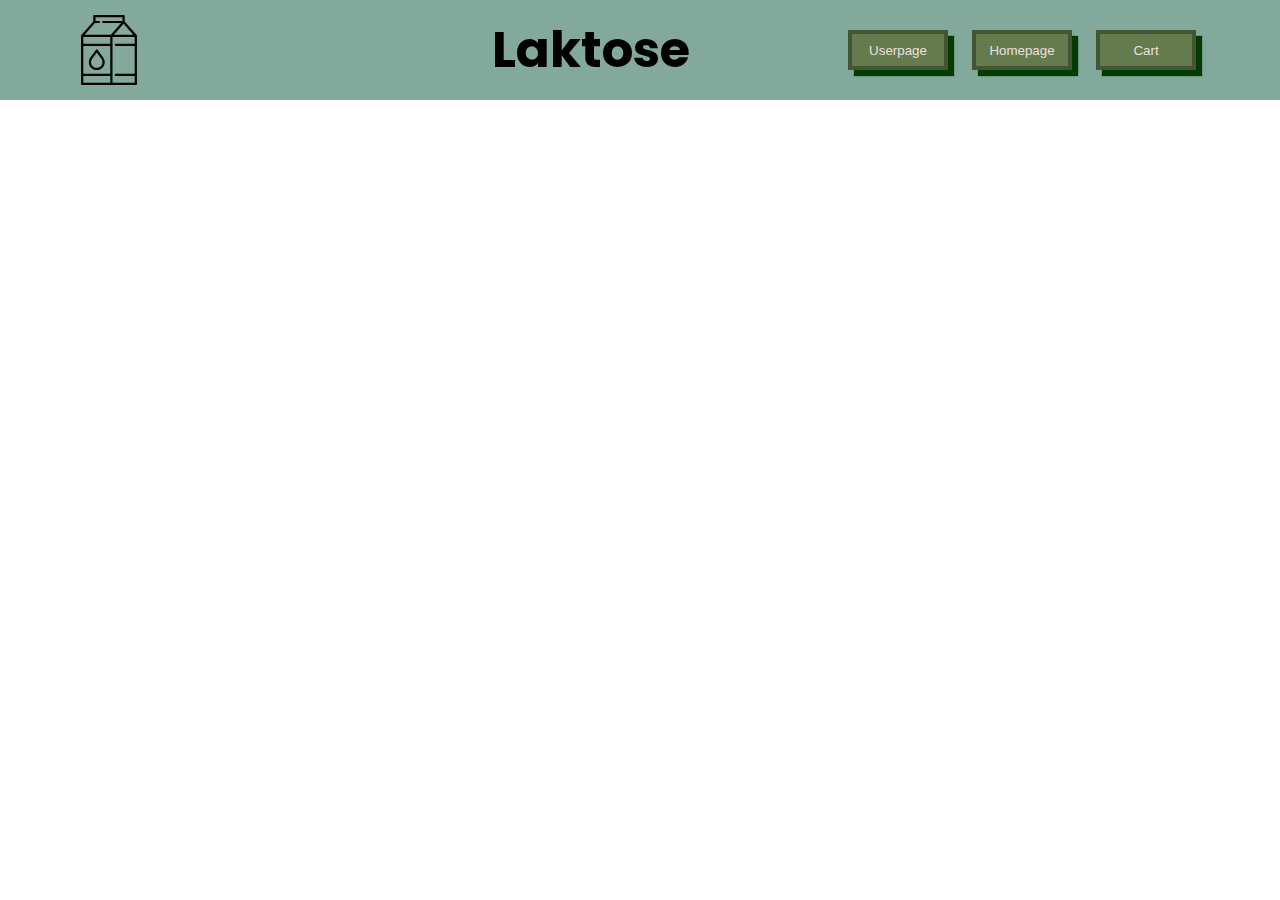
==== pages/Shop.html @ 12277fe9 "setup and showoff" ====
<!DOCTYPE html>
<html lang="en">
<head>
    <meta charset="UTF-8">
    <meta name="viewport" content="width=device-width, initial-scale=1.0">
    <link rel="preconnect" href="https://fonts.gstatic.com" crossorigin>
<link href="https://fonts.googleapis.com/css2?family=Poppins:wght@500&display=swap" rel="stylesheet">
    <title>Butikk</title>
    <link rel="stylesheet" href="../css/main.css">
    <link rel="stylesheet" href="../css/shop.css">
</head>
<body>
    <header>
        <nav>
            <img src="../images/icons/milk-svgrepo-com.svg" alt="" class="milkSvg">
            <h1 class="headingTop">Laktose</h1>
            <div>
                <a href="./userpage.html">
                    <button class="navBtn">Userpage</button>
                </a>
                <a href="../index.html">
                    <button class="navBtn">Homepage</button>
                </a>
                <a href="./cart.html">
                    <button class="navBtn">Cart</button>
                </a>
            </div>
        </nav>
    </header>
    <main></main>
    <footer></footer>
</body>
</html>
---- css/main.css ----
* {
    margin: 0;
    padding: 0;
    box-sizing: border-box;
}

body {
    display: flex;
    flex-direction: column;
}
nav {
    height: 100px;
    position: sticky;
    top: 0;
    background-color: rgb(131, 169, 156);
    display: flex;
    flex-direction: row;
    justify-content: space-around;
    align-items: center;
}
a {
    text-decoration: none;
}

/*CLASSES*/
.navBtn {
   box-shadow: 6px 6px 1px rgb(4, 61, 4);
    border: 4px rgb(68, 85, 51) solid;
    background-color: rgb(100, 123, 77);
    height: 40px;
    width: 100px;
    color: rgb(234, 224, 224);
    cursor: pointer;
    margin: 20px 10px;
}
.navBtn:active {
    box-shadow: 3px 3px 1px rgb(4, 61, 4);
}
.milkSvg {
    width: 70px;
}
.headingTop {
    margin-left: 200px;
    font-size: 50px;
    font-family: 'Poppins', sans-serif;
}
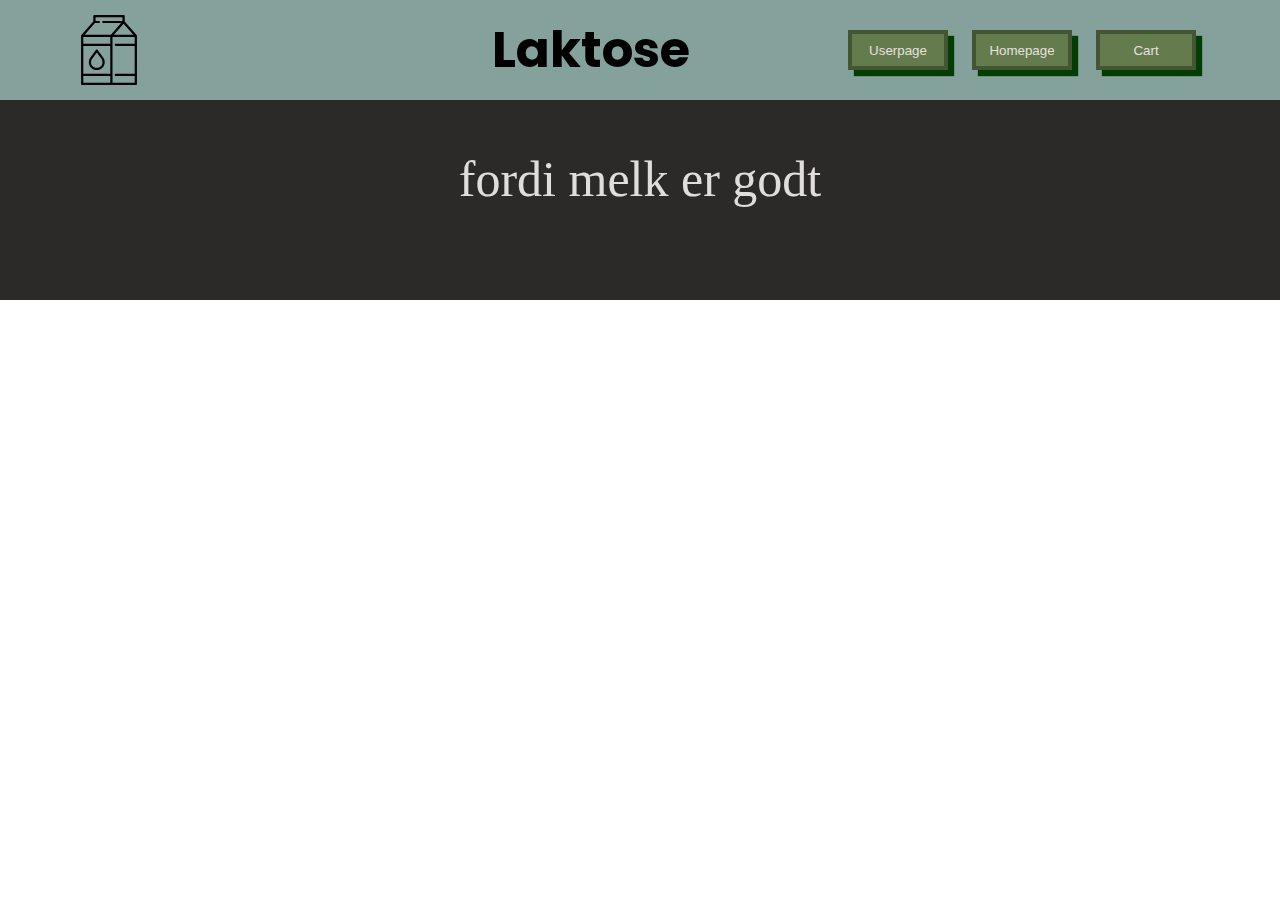
==== commit 46ec1ec6: "klasse to" ====
--- a/pages/Shop.html
+++ b/pages/Shop.html
@@ -27,7 +27,14 @@
             </div>
         </nav>
     </header>
-    <main></main>
-    <footer></footer>
+
+    <main>
+
+
+    </main>
+
+    <footer>
+        <p class="footer-text">fordi melk er godt</p>
+    </footer>
 </body>
 </html>--- a/css/main.css
+++ b/css/main.css
@@ -6,23 +6,41 @@
 
 body {
     display: flex;
-    flex-direction: column;
+    flex-direction: column;  
+    background-image: url("https://i.imgflip.com/79xfh8.jpg");
+
 }
 nav {
     height: 100px;
     position: sticky;
     top: 0;
-    background-color: rgb(131, 169, 156);
+    background-color: rgb(132, 161, 156);
     display: flex;
     flex-direction: row;
     justify-content: space-around;
     align-items: center;
 }
+
+header {
+    
+}
+
 a {
     text-decoration: none;
 }
+footer {
+    background-color: rgb(44, 41, 41);
+    width: 100%;
+    min-height: 200px;
+    text-align: center;
+    padding: 50px;
+}
 
 /*CLASSES*/
+.footer-text {
+    color: rgb(224, 221, 221);
+    font-size: 50px;
+}
 .navBtn {
    box-shadow: 6px 6px 1px rgb(4, 61, 4);
     border: 4px rgb(68, 85, 51) solid;
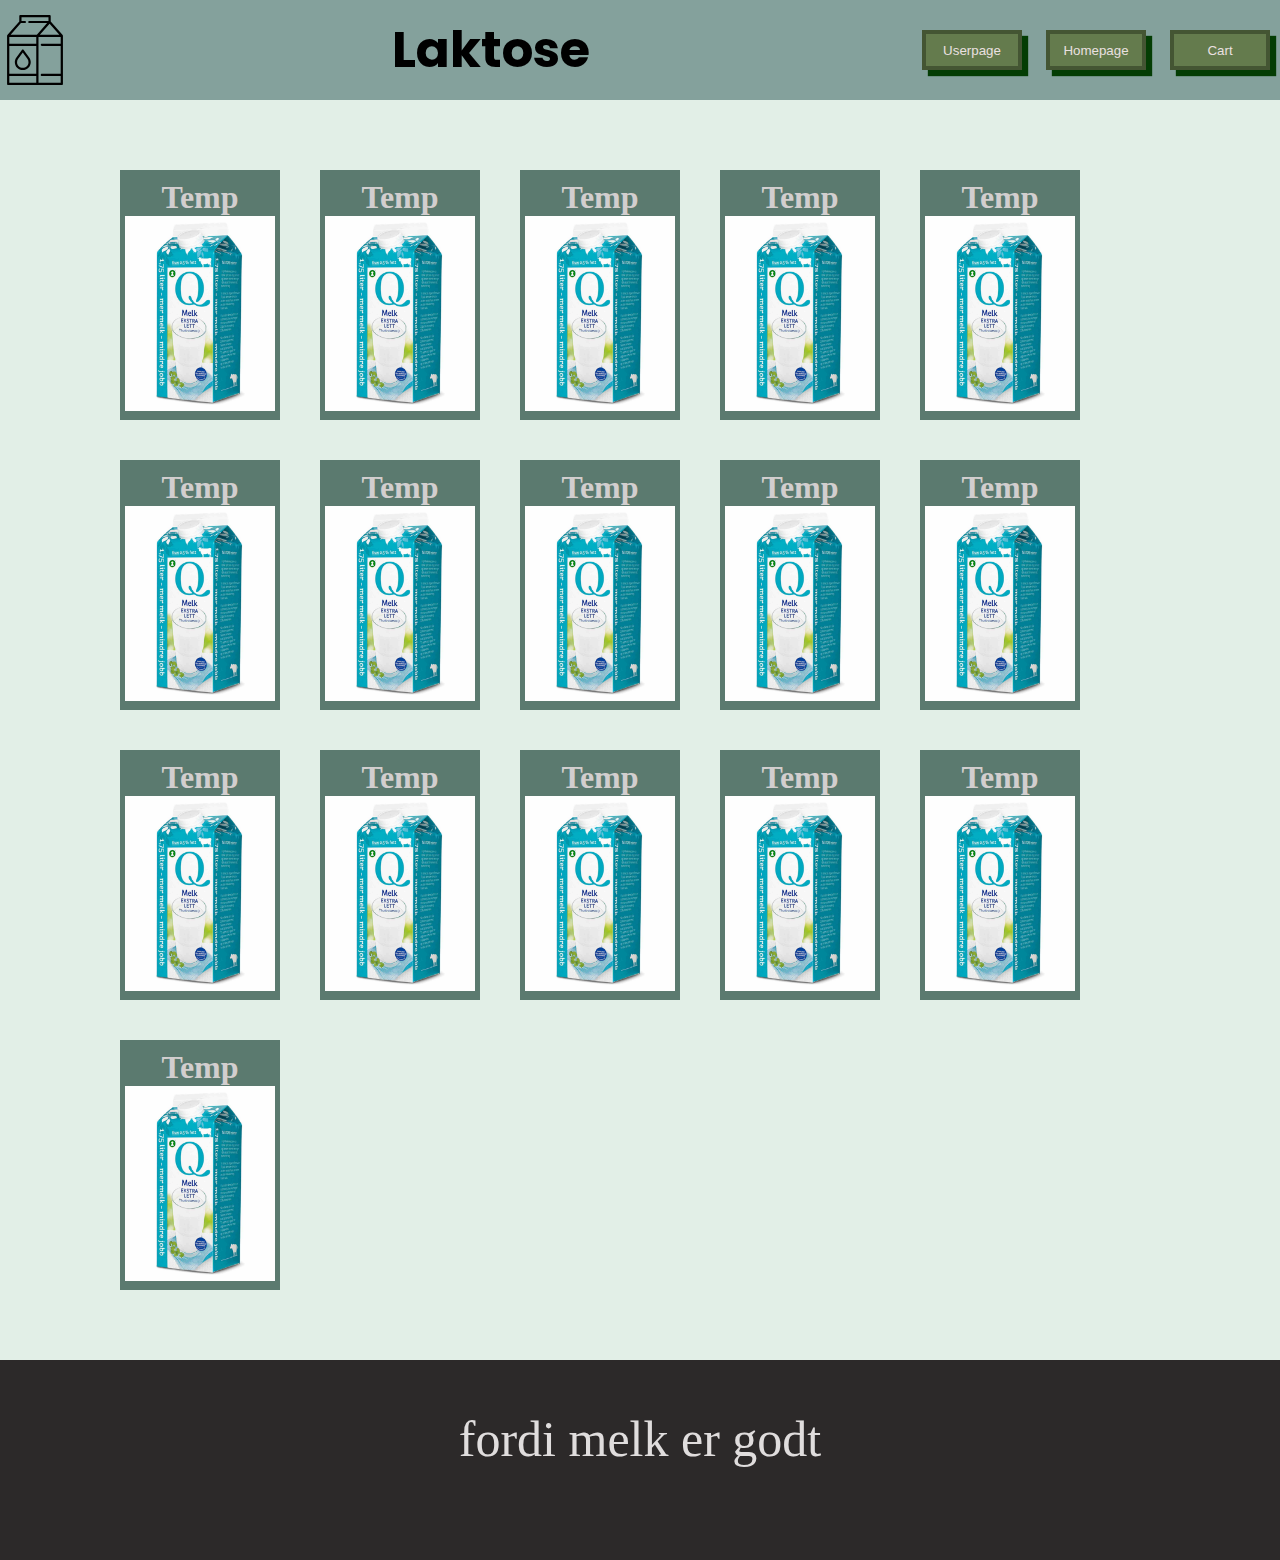
==== commit 0e78f6c8: "class two" ====
--- a/pages/Shop.html
+++ b/pages/Shop.html
@@ -29,7 +29,86 @@
     </header>
 
     <main>
+        <section class="shop-section">
 
+            <div class="container-top">
+                <h1 class="top-text-contained">Temp</h1>
+                <img src="../images/qmelk.jpg" alt="bilde av q-melk" class="picture-top-contained">
+            </div>
+
+            <div class="container-top">
+                <h1 class="top-text-contained">Temp</h1>
+                <img src="../images/qmelk.jpg" alt="bilde av q-melk" class="picture-top-contained">
+            </div>
+
+            <div class="container-top">
+                <h1 class="top-text-contained">Temp</h1>
+                <img src="../images/qmelk.jpg" alt="bilde av q-melk" class="picture-top-contained">
+            </div>
+
+            <div class="container-top">
+                <h1 class="top-text-contained">Temp</h1>
+                <img src="../images/qmelk.jpg" alt="bilde av q-melk" class="picture-top-contained">
+            </div>
+
+            <div class="container-top">
+                <h1 class="top-text-contained">Temp</h1>
+                <img src="../images/qmelk.jpg" alt="bilde av q-melk" class="picture-top-contained">
+            </div>
+
+            <div class="container-top">
+                <h1 class="top-text-contained">Temp</h1>
+                <img src="../images/qmelk.jpg" alt="bilde av q-melk" class="picture-top-contained">
+            </div>
+
+            <div class="container-top">
+                <h1 class="top-text-contained">Temp</h1>
+                <img src="../images/qmelk.jpg" alt="bilde av q-melk" class="picture-top-contained">
+            </div>
+
+            <div class="container-top">
+                <h1 class="top-text-contained">Temp</h1>
+                <img src="../images/qmelk.jpg" alt="bilde av q-melk" class="picture-top-contained">
+            </div>
+
+            <div class="container-top">
+                <h1 class="top-text-contained">Temp</h1>
+                <img src="../images/qmelk.jpg" alt="bilde av q-melk" class="picture-top-contained">
+            </div>
+            <div class="container-top">
+                <h1 class="top-text-contained">Temp</h1>
+                <img src="../images/qmelk.jpg" alt="bilde av q-melk" class="picture-top-contained">
+            </div>
+            <div class="container-top">
+                <h1 class="top-text-contained">Temp</h1>
+                <img src="../images/qmelk.jpg" alt="bilde av q-melk" class="picture-top-contained">
+            </div>
+            <div class="container-top">
+                <h1 class="top-text-contained">Temp</h1>
+                <img src="../images/qmelk.jpg" alt="bilde av q-melk" class="picture-top-contained">
+            </div>
+            <div class="container-top">
+                <h1 class="top-text-contained">Temp</h1>
+                <img src="../images/qmelk.jpg" alt="bilde av q-melk" class="picture-top-contained">
+            </div>
+            <div class="container-top">
+                <h1 class="top-text-contained">Temp</h1>
+                <img src="../images/qmelk.jpg" alt="bilde av q-melk" class="picture-top-contained">
+            </div>
+            <div class="container-top">
+                <h1 class="top-text-contained">Temp</h1>
+                <img src="../images/qmelk.jpg" alt="bilde av q-melk" class="picture-top-contained">
+            </div>
+            <div class="container-top">
+                <h1 class="top-text-contained">Temp</h1>
+                <img src="../images/qmelk.jpg" alt="bilde av q-melk" class="picture-top-contained">
+            </div>
+            
+        </section >
+
+        
+
+       
 
     </main>
 
--- a/css/main.css
+++ b/css/main.css
@@ -6,20 +6,10 @@
 
 body {
     display: flex;
-    flex-direction: column;  
-    background-image: url("https://i.imgflip.com/79xfh8.jpg");
+    flex-direction: column; 
+    background-color: rgb(226, 239, 231); 
+}
 
-}
-nav {
-    height: 100px;
-    position: sticky;
-    top: 0;
-    background-color: rgb(132, 161, 156);
-    display: flex;
-    flex-direction: row;
-    justify-content: space-around;
-    align-items: center;
-}
 
 header {
     
@@ -41,24 +31,69 @@
     color: rgb(224, 221, 221);
     font-size: 50px;
 }
-.navBtn {
-   box-shadow: 6px 6px 1px rgb(4, 61, 4);
-    border: 4px rgb(68, 85, 51) solid;
+@media screen and (min-width: 800px) {
+    .navBtn {
+        box-shadow: 6px 6px 1px rgb(4, 61, 4);
+        border: 4px rgb(68, 85, 51) solid;
+        background-color: rgb(100, 123, 77);
+        height: 40px;
+        width: 100px;
+        color: rgb(234, 224, 224);
+        cursor: pointer;
+        margin: 20px 10px;
+    }
+    .navBtn:active {
+        box-shadow: 3px 3px 1px rgb(4, 61, 4);
+    }
+    .headingTop {
+        font-size: 50px;
+        font-family: 'Poppins', sans-serif;
+    }
+    nav {
+        height: 100px;
+        position: sticky;
+        top: 0;
+        background-color: rgb(132, 161, 156);
+        display: flex;
+        flex-direction: row;
+        justify-content: space-between;
+        align-items: center;
+    }
+    .milkSvg {
+        width: 70px;
+    }
+    
+}
+@media screen and (max-width: 800px)  {
+    
+    .headingTop {
+        font-size: 30px;
+        font-family: 'Poppins', sans-serif;
+    }
+    .navBtn {
+    box-shadow: 3px 3px 1px rgb(4, 61, 4);
+    border: 2px rgb(68, 85, 51) solid;
     background-color: rgb(100, 123, 77);
-    height: 40px;
-    width: 100px;
+    height: 30px;
+    width: 80px;
     color: rgb(234, 224, 224);
     cursor: pointer;
-    margin: 20px 10px;
+    margin: 10px 5px;
+    font-size: 14px;
+    }
+    nav {
+        min-height: 100px;
+        position: sticky;
+        top: 0;
+        background-color: rgb(132, 161, 156);
+        display: flex;
+        flex-direction: column;
+        justify-content: space-between;
+        align-items: center;
+    }
+    .milkSvg {
+       display: none;
+    }
+    
 }
-.navBtn:active {
-    box-shadow: 3px 3px 1px rgb(4, 61, 4);
-}
-.milkSvg {
-    width: 70px;
-}
-.headingTop {
-    margin-left: 200px;
-    font-size: 50px;
-    font-family: 'Poppins', sans-serif;
-}+
--- a/css/shop.css
+++ b/css/shop.css
@@ -0,0 +1,19 @@
+.shop-section {
+    display: flex;
+    flex-wrap: wrap;
+    margin: 50px 100px;
+}
+.container-top{
+    background-color: rgb(91, 122, 111);
+    color:rgb(210, 206, 206);
+    display: flex;
+    flex-direction: column;
+    margin: 20px;
+    justify-content: center;
+    align-items: center;
+    width: 160px;
+    height: 250px;
+}
+.picture-top-contained{
+    width: 150px;
+}